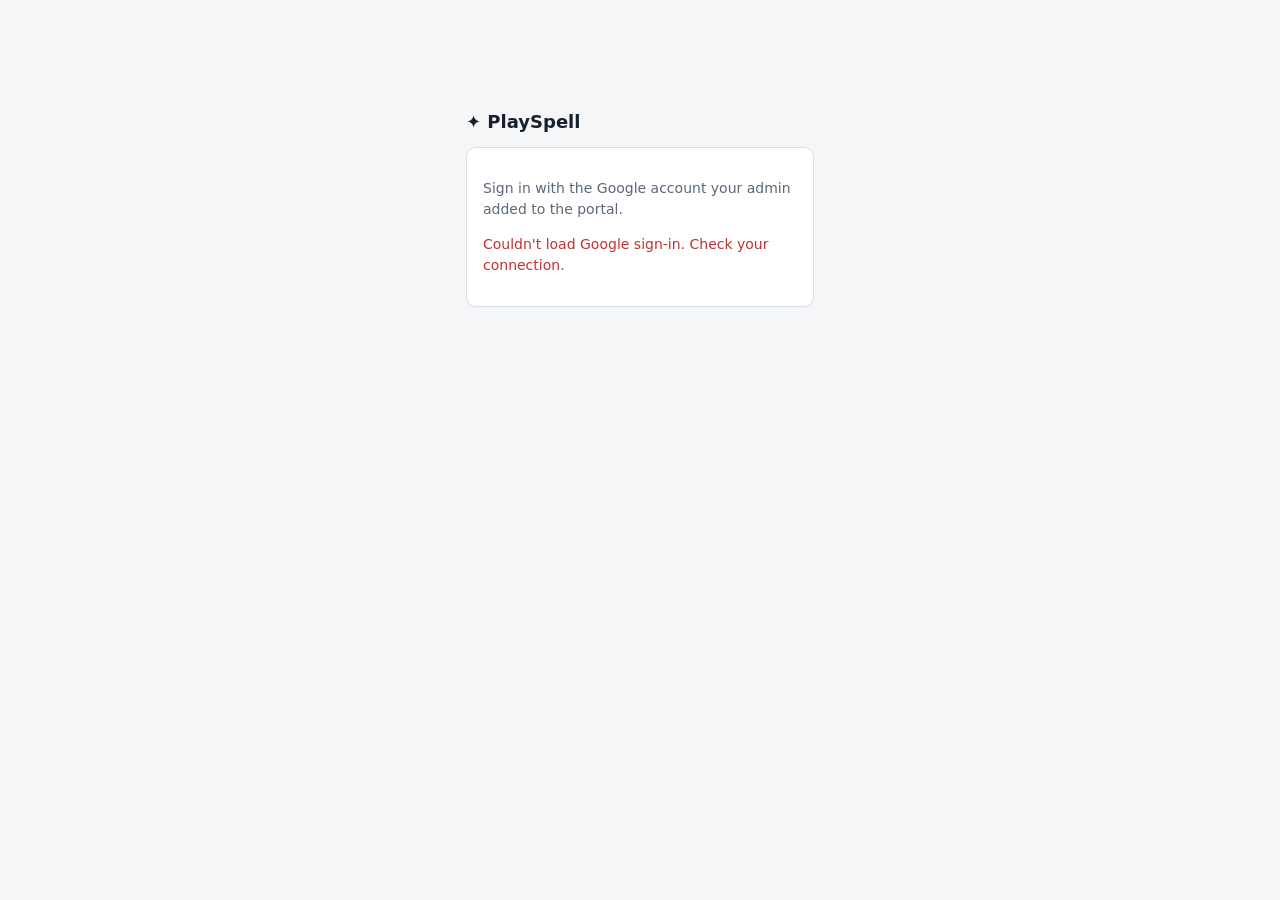
==== index.html @ 85e121a6 "PlaySpell portal pages 0.1.22 Co-Authored-By: Claude Opus 5.5 <noreply@anthropic.com>" ====
<!doctype html>
<html lang="en">
<head>
<meta charset="utf-8">
<meta name="viewport" content="width=device-width,initial-scale=1">
<meta name="robots" content="noindex">
<meta name="referrer" content="no-referrer">
<meta http-equiv="Content-Security-Policy" content="default-src 'self'; script-src 'self' https://accounts.google.com/gsi/client blob:; style-src 'self' 'unsafe-inline' https://accounts.google.com/gsi/style; connect-src https://script.google.com https://script.googleusercontent.com https://accounts.google.com/gsi/; frame-src https://accounts.google.com/gsi/; img-src 'self' data: https://*.googleusercontent.com; object-src 'none'; base-uri 'none'; form-action 'none'">
<title>PlaySpell</title>
<link rel="stylesheet" href="style.css">
</head>
<body>
<div id="app"><p class="dim" style="text-align:center;margin-top:20vh">Loading…</p></div>
<script src="config.js"></script>
<script src="shared.js"></script>
<script src="app.js"></script>
</body>
</html>
---- style.css ----
:root { color-scheme: light dark; --bg:#f5f6f8; --panel:#fff; --text:#16202c; --dim:#5b6878; --line:#d9dee5; --accent:#ffc94a; --err:#c62f2f; --ok:#16833f; }
@media (prefers-color-scheme: dark) { :root { --bg:#0f141b; --panel:#171e27; --text:#e6ebf1; --dim:#93a0b0; --line:#2a3440; --err:#ff8080; --ok:#6fd99a; } }
* { box-sizing:border-box; }
body { margin:0; background:var(--bg); color:var(--text); font:14px/1.5 system-ui,sans-serif; }
header { display:flex; align-items:center; gap:18px; padding:12px 20px; background:var(--panel); border-bottom:1px solid var(--line); flex-wrap:wrap; }
header b { font-size:16px; } header a { color:var(--text); text-decoration:none; } header a.on { text-decoration:underline; text-underline-offset:4px; }
header .right { margin-left:auto; display:flex; gap:12px; align-items:center; }
main { max-width:980px; margin:24px auto; padding:0 16px; } h2 { margin:0 0 12px; font-size:18px; }
.card { background:var(--panel); border:1px solid var(--line); border-radius:10px; padding:16px; margin-bottom:18px; overflow-x:auto; }
.card h3 { margin:0 0 6px; font-size:15px; }
table { width:100%; border-collapse:collapse; } th { text-align:left; font-size:12px; color:var(--dim); font-weight:600; }
th,td { padding:8px; border-bottom:1px solid var(--line); vertical-align:top; } tr:last-child td { border-bottom:0; }
label { display:block; margin:0 0 10px; font-size:12px; color:var(--dim); }
input,select { display:block; width:100%; max-width:360px; margin-top:3px; padding:8px 10px; font:inherit; color:var(--text); background:var(--bg); border:1px solid var(--line); border-radius:6px; }
input[type=checkbox] { display:inline; width:auto; margin:0 6px 0 0; }
button { padding:7px 14px; font:600 13px system-ui; color:var(--text); background:var(--bg); border:1px solid var(--line); border-radius:6px; cursor:pointer; }
button.primary { background:var(--accent); border-color:var(--accent); color:#111; } button.danger { color:var(--err); } button:disabled { opacity:.6; cursor:default; }
button.link { padding:0; border:0; background:none; color:inherit; text-decoration:underline; font:inherit; }
a.button { display:inline-block; padding:9px 16px; font:600 13px system-ui; text-decoration:none; border-radius:6px; background:var(--accent); color:#111; }
.row { display:flex; gap:6px; align-items:center; flex-wrap:wrap; } .row input, .row select { margin:0; }
.dim { color:var(--dim); } .err { color:var(--err); } .ok { color:var(--ok); } code { word-break:break-all; font-size:13px; } a { color:inherit; }
.login { max-width:380px; margin:12vh auto; padding:0 16px; }
.banner { text-align:center; margin:12px 16px 0; }
@media (max-width:600px) { header { gap:12px; padding:10px 14px; } main { margin:16px auto; } th,td { padding:6px 4px; } }
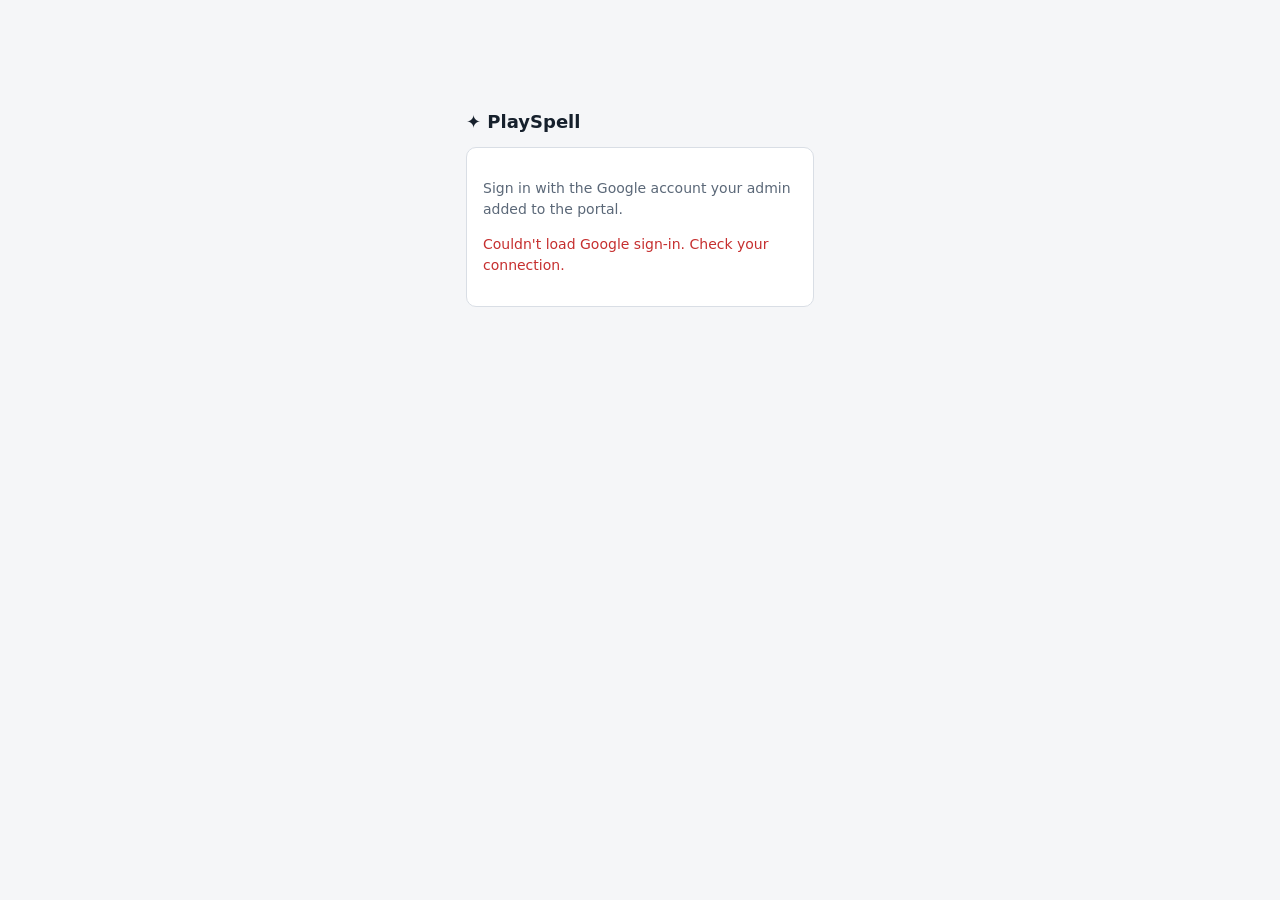
==== commit f6e4297e: "Insights page: how each concept does on the ad networks, with sample numbers until AppLovin is conne" ====
--- a/index.html
+++ b/index.html
@@ -14,5 +14,6 @@
 <script src="config.js"></script>
 <script src="shared.js"></script>
 <script src="app.js"></script>
+<script src="insights.js"></script>
 </body>
 </html>
--- a/style.css
+++ b/style.css
@@ -22,3 +22,34 @@
 .login { max-width:380px; margin:12vh auto; padding:0 16px; }
 .banner { text-align:center; margin:12px 16px 0; }
 @media (max-width:600px) { header { gap:12px; padding:10px 14px; } main { margin:16px auto; } th,td { padding:6px 4px; } }
+
+/* Insights: chart colours (categorical slots validated against these cards, light and dark), then its layout */
+:root { --s1:#2a78d6; --s2:#eb6834; --s3:#1baf7a; --s4:#eda100; --s5:#e87ba4; --s-other:#a3a9b2; --grid:#e8ebef; --axis:#7b8693; }
+@media (prefers-color-scheme: dark) { :root { --s1:#3987e5; --s2:#d95926; --s3:#199e70; --s4:#c98500; --s5:#d55181; --s-other:#5d6876; --grid:#232c37; --axis:#8793a2; } }
+main.wide { max-width:1240px; }
+.ins-head { display:flex; align-items:center; justify-content:space-between; gap:12px; flex-wrap:wrap; margin-bottom:12px; } .ins-head h2 { margin:0; }
+.ins-filters select { width:auto; }
+.kpis { display:grid; grid-template-columns:repeat(4, minmax(0, 1fr)); gap:14px; margin-bottom:18px; } .kpis .card { margin:0; }
+.kpis.k5 { grid-template-columns:repeat(5, minmax(0, 1fr)); }
+.ins-sample { border-left:4px solid var(--s4); } .ins-sample .row { justify-content:space-between; flex-wrap:nowrap; gap:12px; } .ins-sample button { flex:none; }
+.ins-link .creative { overflow-wrap:anywhere; } .ins-link select { width:auto; max-width:100%; } .ins-link details { margin-top:10px; } .ins-link ul.linked { margin:6px 0 0; padding-left:18px; font-size:13px; }
+.kpi h3 { font-weight:600; cursor:help; } .kpi .big { font-size:30px; font-weight:700; letter-spacing:-.5px; font-variant-numeric:tabular-nums; }
+.kpi .delta { font-size:12px; margin-top:2px; } .spark { display:block; width:100%; height:28px; margin-top:4px; }
+.spark polyline, .spark line { fill:none; stroke:var(--axis); stroke-width:1.5; stroke-linejoin:round; }
+.ins-charts { display:grid; grid-template-columns:minmax(0, 2.2fr) minmax(0, 1fr); gap:14px; margin-bottom:18px; } .ins-charts .card { margin:0; }
+.legend { list-style:none; margin:4px 0 8px; padding:0; display:flex; flex-wrap:wrap; gap:4px 14px; font-size:12px; }
+.legend i, .shares i, .tip i { display:inline-block; width:10px; height:10px; border-radius:3px; margin-right:6px; vertical-align:-1px; }
+.timeline { position:relative; } .timeline svg { display:block; touch-action:pan-y; }
+.timeline .grid { stroke:var(--grid); stroke-width:1; } .timeline .baseline { stroke:var(--axis); stroke-width:1; }
+.timeline .gap { fill:none; stroke:var(--panel); stroke-width:2; stroke-linejoin:round; } .timeline .cross { stroke:var(--text); stroke-width:1; stroke-dasharray:3 3; }
+.timeline .hit { fill:transparent; cursor:crosshair; } svg .axis { fill:var(--axis); font-size:11px; font-family:system-ui,sans-serif; }
+.tip { position:absolute; top:6px; min-width:180px; max-width:280px; padding:8px 10px; background:var(--panel); border:1px solid var(--line); border-radius:8px; box-shadow:0 4px 14px rgba(0,0,0,.12); font-size:12px; pointer-events:none; }
+.tip div { display:flex; align-items:center; gap:2px; } .tip b { margin-left:auto; padding-left:12px; font-variant-numeric:tabular-nums; } .tip .sum { border-top:1px solid var(--line); margin-top:4px; padding-top:4px; }
+.dist svg { display:block; margin:6px auto 10px; } .dist path { stroke:var(--panel); stroke-width:2; } .donut-total { fill:var(--text); font:700 20px system-ui,sans-serif; }
+.shares { list-style:none; margin:0; padding:0; font-size:13px; } .shares li { display:flex; align-items:center; gap:6px; padding:3px 0; }
+.shares li span:first-of-type { flex:1; min-width:0; overflow:hidden; text-overflow:ellipsis; white-space:nowrap; } .shares b, .shares .dim { font-variant-numeric:tabular-nums; } .shares .dim { min-width:64px; text-align:right; }
+.ins-tablehead { justify-content:space-between; margin-bottom:6px; } .ins-tablehead h3 { margin:0; }
+.ins-table td { font-variant-numeric:tabular-nums; } .ins-table th { white-space:nowrap; } .ins-table button.sort { font-weight:600; text-decoration:none; color:var(--dim); } .ins-table button.sort:hover { color:var(--text); }
+@media (max-width:1180px) { .kpis.k5 { grid-template-columns:repeat(3, minmax(0, 1fr)); } }
+@media (max-width:980px) { .kpis, .kpis.k5 { grid-template-columns:repeat(2, minmax(0, 1fr)); } .ins-charts { grid-template-columns:minmax(0, 1fr); } }
+@media (max-width:520px) { .kpis, .kpis.k5 { grid-template-columns:minmax(0, 1fr); } .kpi .big { font-size:26px; } }
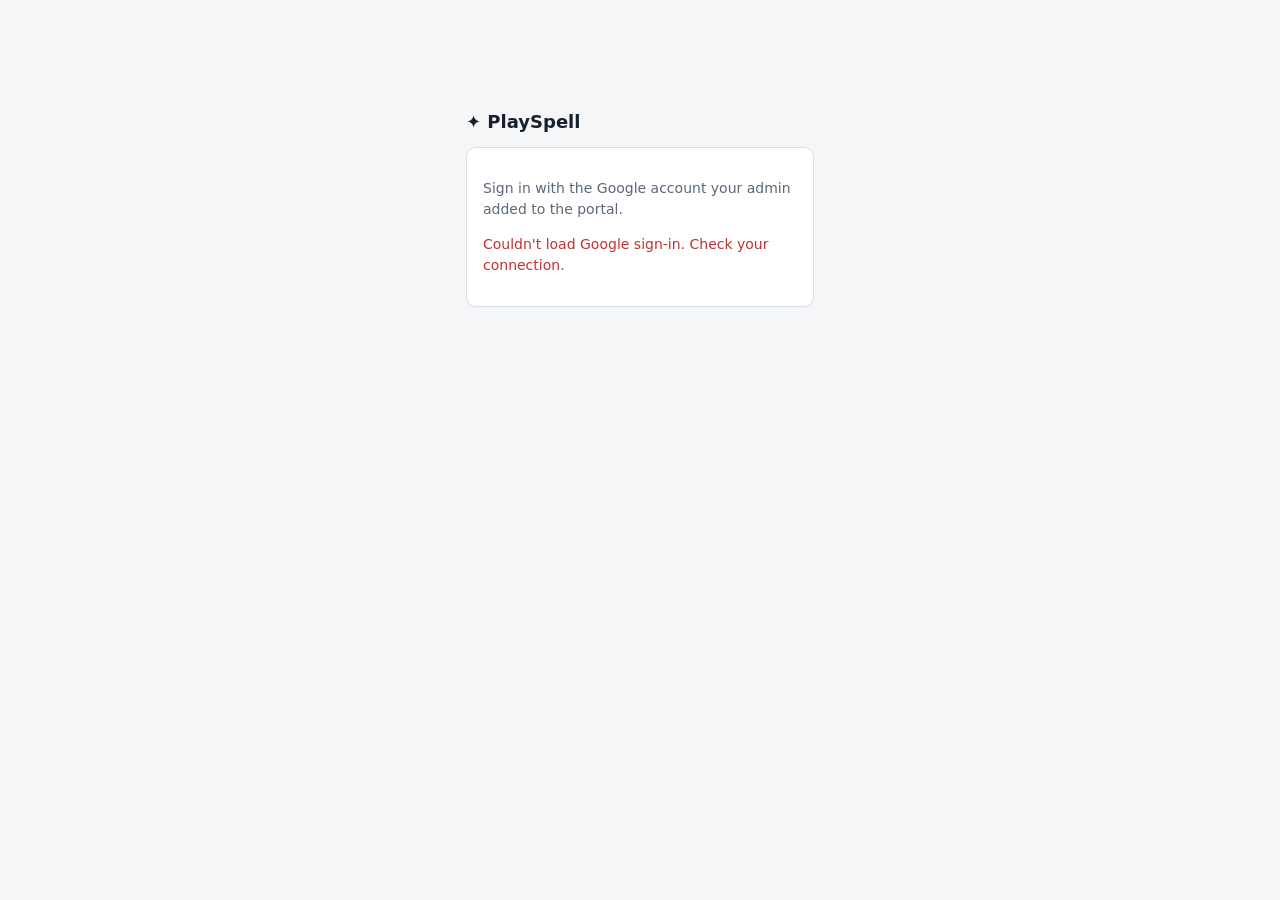
==== commit ba568a35: "QR codes beside links, for opening them on a phone The Convert page's test link, each share link on " ====
--- a/index.html
+++ b/index.html
@@ -5,7 +5,7 @@
 <meta name="viewport" content="width=device-width,initial-scale=1">
 <meta name="robots" content="noindex">
 <meta name="referrer" content="no-referrer">
-<meta http-equiv="Content-Security-Policy" content="default-src 'self'; script-src 'self' https://accounts.google.com/gsi/client blob:; style-src 'self' 'unsafe-inline' https://accounts.google.com/gsi/style; connect-src https://script.google.com https://script.googleusercontent.com https://accounts.google.com/gsi/; frame-src https://accounts.google.com/gsi/; img-src 'self' data: https://*.googleusercontent.com; object-src 'none'; base-uri 'none'; form-action 'none'">
+<meta http-equiv="Content-Security-Policy" content="default-src 'self'; script-src 'self' https://accounts.google.com/gsi/client blob:; style-src 'self' 'unsafe-inline' https://accounts.google.com/gsi/style; connect-src https://script.google.com https://script.googleusercontent.com https://accounts.google.com/gsi/; frame-src 'self' https://accounts.google.com/gsi/; img-src 'self' data: https://*.googleusercontent.com; object-src 'none'; base-uri 'none'; form-action 'none'">
 <title>PlaySpell</title>
 <link rel="stylesheet" href="style.css">
 </head>
@@ -15,5 +15,8 @@
 <script src="shared.js"></script>
 <script src="app.js"></script>
 <script src="insights.js"></script>
+<script src="qr.js"></script>
+<script src="convert-core.js"></script>
+<script src="convert.js"></script>
 </body>
 </html>
--- a/style.css
+++ b/style.css
@@ -53,3 +53,16 @@
 @media (max-width:1180px) { .kpis.k5 { grid-template-columns:repeat(3, minmax(0, 1fr)); } }
 @media (max-width:980px) { .kpis, .kpis.k5 { grid-template-columns:repeat(2, minmax(0, 1fr)); } .ins-charts { grid-template-columns:minmax(0, 1fr); } }
 @media (max-width:520px) { .kpis, .kpis.k5 { grid-template-columns:minmax(0, 1fr); } .kpi .big { font-size:26px; } }
+.chips { display:flex; flex-wrap:wrap; gap:6px; margin-bottom:6px; } .chip { display:inline-flex; align-items:center; gap:4px; padding:2px 10px; border:1px solid var(--line); border-radius:999px; font-size:13px; } .chip button { padding:0 2px; text-decoration:none; }
+.ins-break { display:grid; grid-template-columns:minmax(0, 1fr) minmax(0, 1fr); gap:14px; margin-bottom:18px; } .ins-break .card { margin:0; overflow-x:auto; } .ins-bt td { font-variant-numeric:tabular-nums; } .ins-bt th { white-space:nowrap; } .ins-bt tr.on td { background:color-mix(in srgb, var(--s1) 12%, transparent); } .ins-bt button.pick { text-decoration:none; text-align:left; } .ins-bt button.pick b { color:var(--text); }
+@media (max-width:1400px) { .ins-break { grid-template-columns:minmax(0, 1fr); } }
+.cv-drop { border:2px dashed var(--line); text-align:center; padding:28px 16px; } .cv-drop.over { border-color:var(--accent); background:color-mix(in srgb, var(--accent) 8%, var(--panel)); }
+.cv-drop p { max-width:620px; margin:8px auto 14px; } .cv-pick { display:inline-block; margin:0; padding:7px 14px; font:600 13px system-ui; color:#111; background:var(--accent); border-radius:6px; cursor:pointer; } .cv-pick input { display:none; }
+.cv-note { margin:4px 0; font-size:13px; } .cv-fields { display:grid; grid-template-columns:repeat(auto-fit, minmax(240px, 1fr)); gap:0 16px; margin-top:12px; } .cv-fields input, .cv-fields select { max-width:none; }
+.cv-nets { margin:10px 0 14px; } .cv-nets > div { display:flex; flex-wrap:wrap; gap:4px 18px; margin-top:6px; } .cv-net { display:inline-flex; align-items:center; margin:0; font-size:13px; color:var(--text); }
+.cv-table td { vertical-align:top; } .cv-table td:nth-child(3) { white-space:nowrap; } .cv-net .dim { margin-left:4px; } .cv-table code { font-size:12px; } .cv-st { font-weight:700; white-space:nowrap; } .cv-st.ok { color:var(--ok); } .cv-st.err { color:var(--err); } .cv-st.warn { color:var(--warn, #d9a400); }
+.cv-issue { font-size:12px; margin-top:3px; max-width:440px; } .cv-issue.err { color:var(--err); } .cv-issue.warn { color:var(--warn, #b98a00); }
+.cv-frame { position:fixed; right:16px; bottom:16px; z-index:50; border:1px solid var(--line); border-radius:6px; background:#000; box-shadow:0 6px 24px rgba(0,0,0,.35); }
+.cv-link { display:flex; gap:8px; align-items:center; flex-wrap:wrap; margin:8px 0 10px; } .cv-link input { flex:1 1 320px; max-width:none; margin:0; font:13px ui-monospace,monospace; } .cv-open { font-weight:600; }
+.cv-linkrow { display:flex; gap:18px; align-items:flex-start; } .cv-linkrow > div:last-child { flex:1; min-width:0; } .cv-qr { flex:none; line-height:0; } .cv-qr svg { border-radius:6px; }
+@media (max-width:640px) { .cv-linkrow { flex-direction:column; } }
